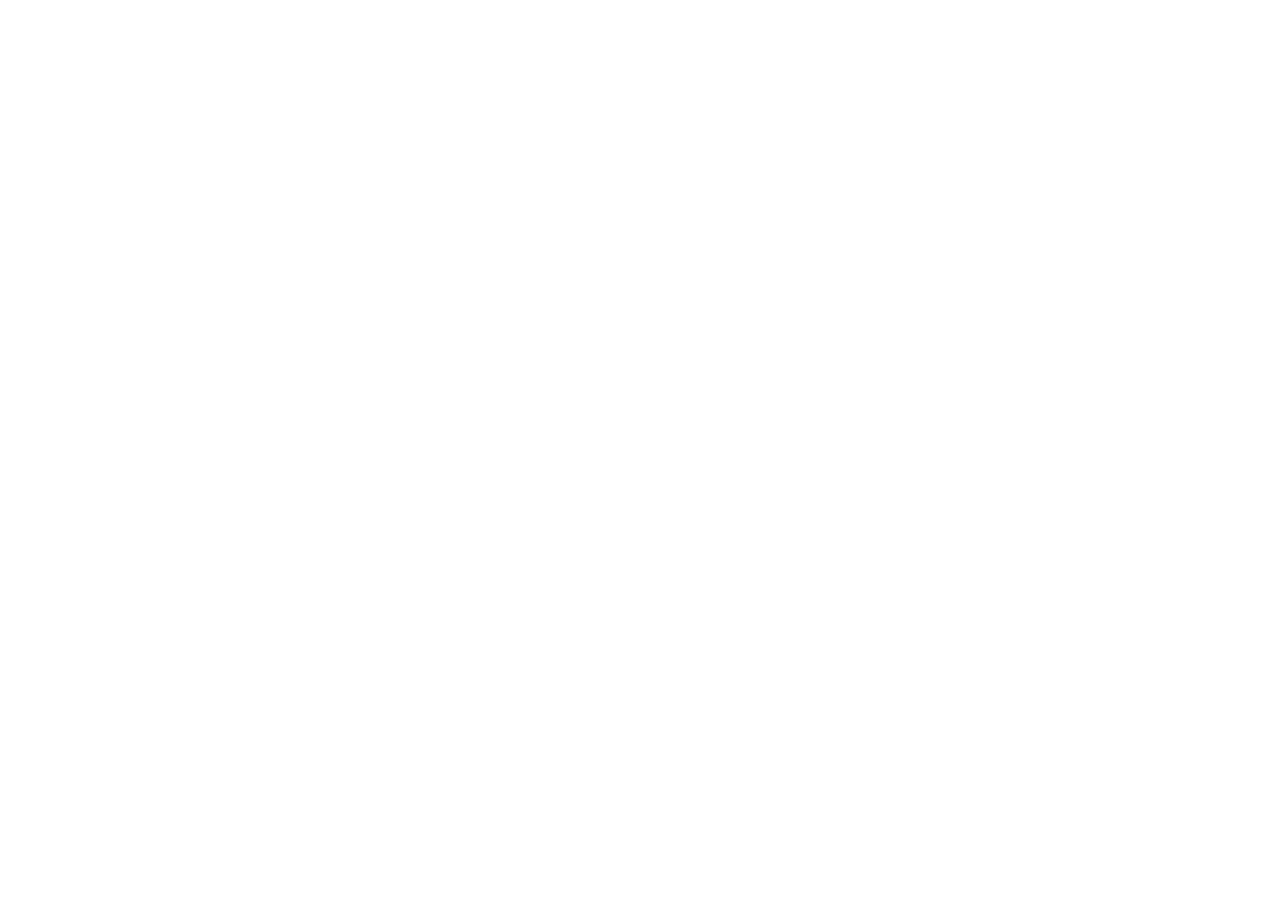
==== pong/index.html @ 9ad1ac9a "dom exo4" ====
<!DOCTYPE html>
<html lang="en">

<head>
  <meta charset="UTF-8">
  <meta name="viewport" content="width=device-width, initial-scale=1.0">
  <meta http-equiv="X-UA-Compatible" content="ie=edge">
  <title>Document</title>
</head>

<body>

  <script src="app.js"></script>
</body>

</html>
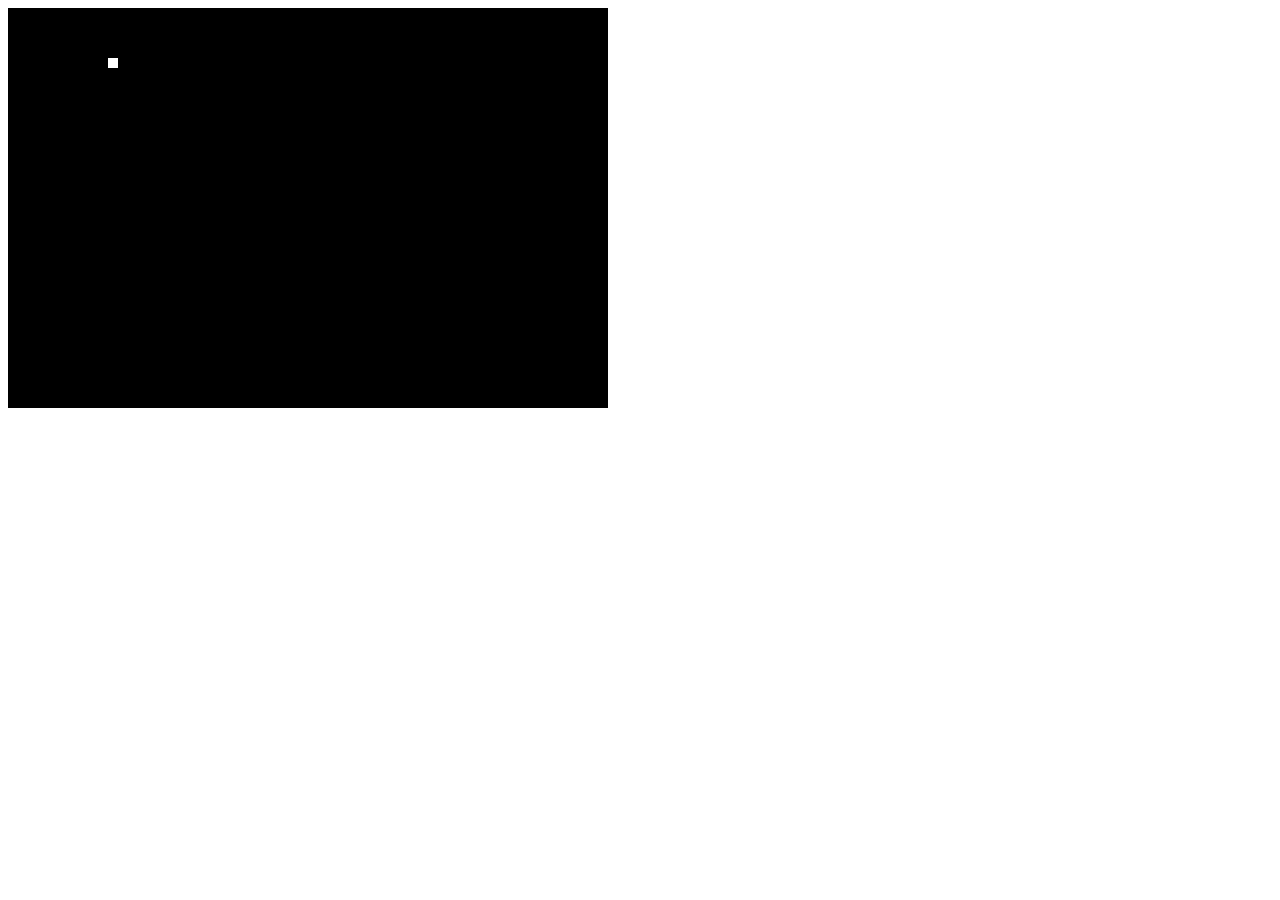
==== commit 7e0e2751: "exo13" ====
--- a/pong/index.html
+++ b/pong/index.html
@@ -5,10 +5,13 @@
   <meta charset="UTF-8">
   <meta name="viewport" content="width=device-width, initial-scale=1.0">
   <meta http-equiv="X-UA-Compatible" content="ie=edge">
+  
   <title>Document</title>
 </head>
 
 <body>
+	
+	<canvas id = "pong" width="600" height="400"/>
 
   <script src="app.js"></script>
 </body>
